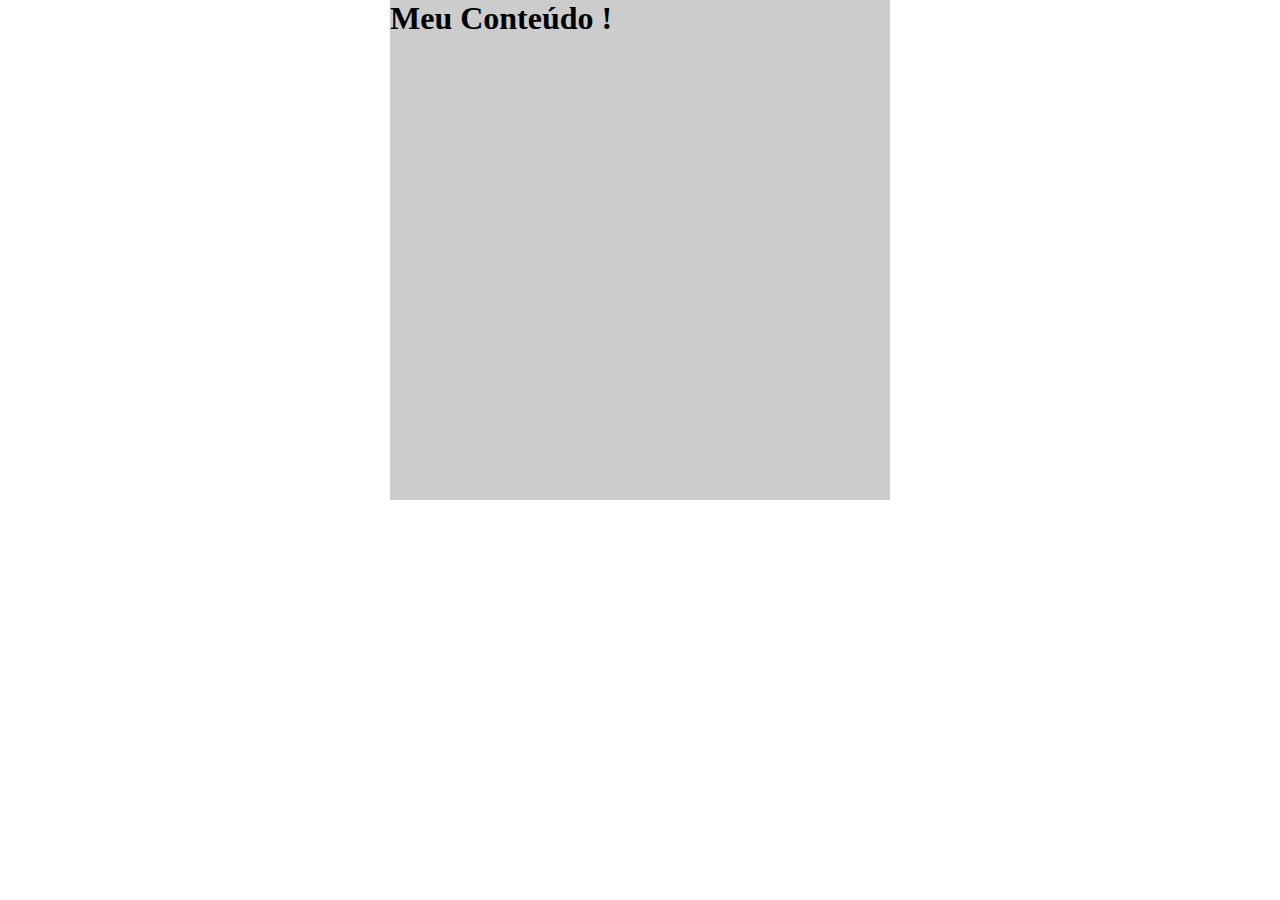
==== index.html @ a50deb90 "Mais exemplos de Eventos" ====
<!DOCTYPE html>
<html lang="pt-br">

<head>
    <title>Aulas Praticas com JQuery</title>

    <meta charset="UTF-8">
    <meta name="viewport" content="width=device-width, initial-scale=1.0,
    maximun-scale=1.0">
    <meta name="description" content="Conteúdo do meu site.">
    <meta name="keywords" content="palavras-chaves,separadas,por,virgula">
    <meta name="author" content="Carlos Devit">
    <!-- icone site <link rel="shortcut icon" type="image-x/png" href="icone.ico"> -->
    <link href="css/style.css" rel="stylesheet" />
    
    

</head>

<body>

    <!-- <div class="box">
        <a href="https://www.google.com/">Google</a>
    </div>
 -->

 <div class="box"><h1>Meu Conteúdo !</h1></div>

    <script src="js/jquery.js"></script>
    <script src="js/functions.js"></script>
</body>

</html>
---- css/style.css ----
/*Tags de formatação*/
* {
    margin: 0;
    padding: 0;
    box-sizing: border-box;
}

html,
body {
    height: 100%;
}

div.clear {
    clear: both;
}

/*******/

/* 
.box{
    height: 3000px;
} */

.box{
    width:500px;
    height: 500px;
    margin: 0 auto;
    background-color: #ccc;
}
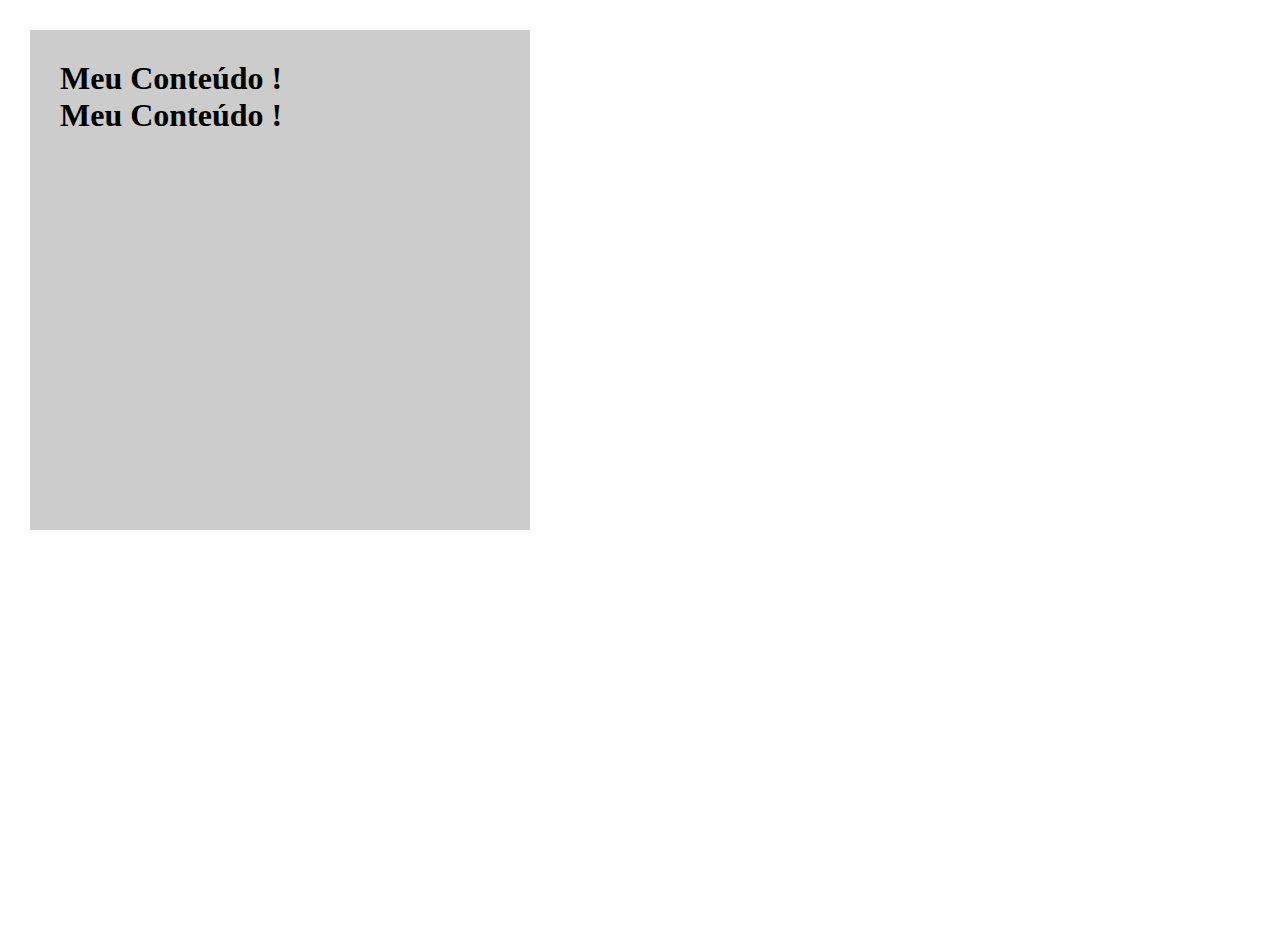
==== commit 7918c687: "Msnipulando dimensões dinâmicamente" ====
--- a/index.html
+++ b/index.html
@@ -24,7 +24,10 @@
     </div>
  -->
 
- <div class="box"><h1>Meu Conteúdo !</h1></div>
+ <div class="box">
+    <h1>Meu Conteúdo !</h1>
+    <h1>Meu Conteúdo !</h1>
+</div>
 
     <script src="js/jquery.js"></script>
     <script src="js/functions.js"></script>
--- a/css/style.css
+++ b/css/style.css
@@ -24,6 +24,7 @@
 .box{
     width:500px;
     height: 500px;
-    margin: 0 auto;
-    background-color: #ccc;
+    margin: 30px;
+    background: #ccc;
+    padding: 30px;
 }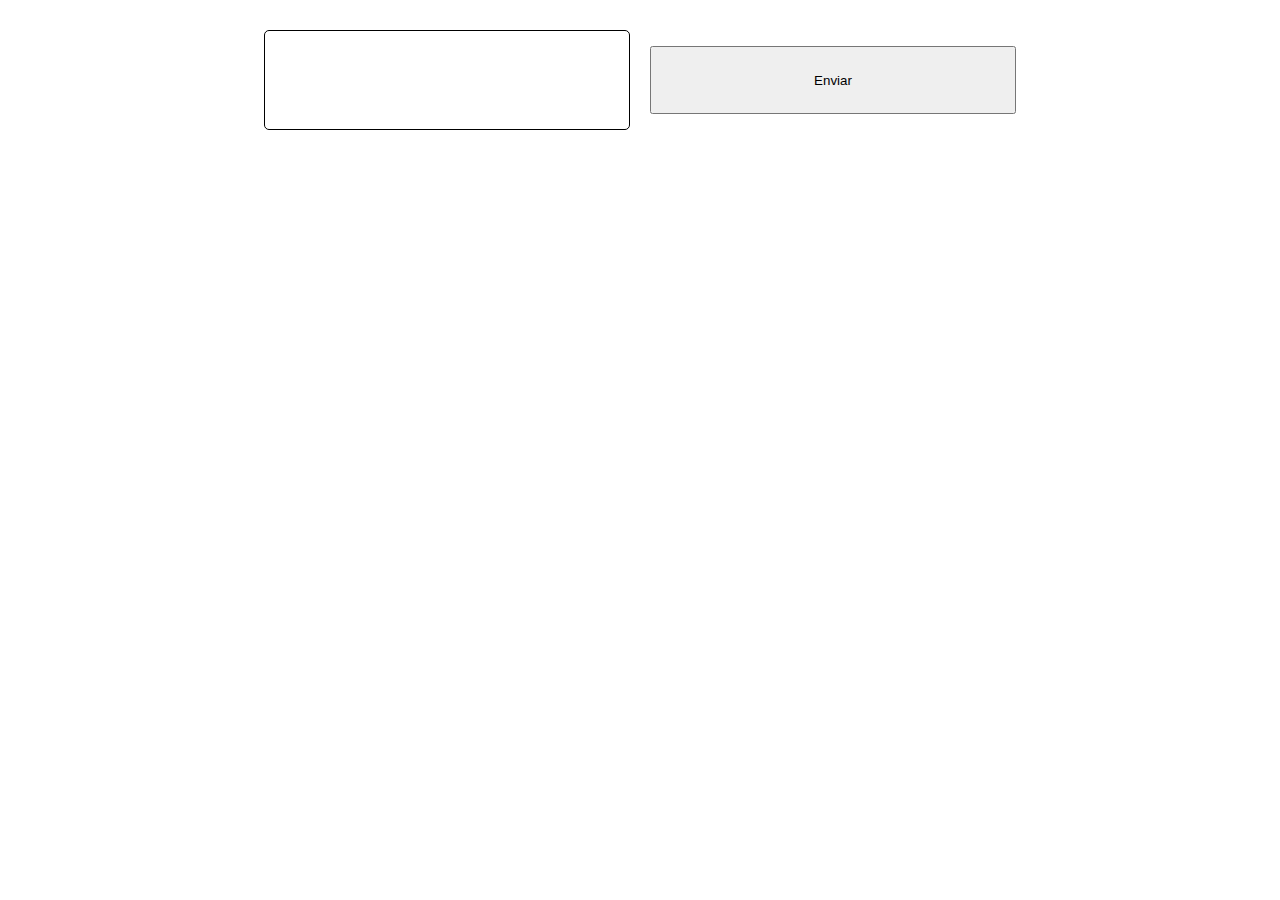
==== commit ab5c1ca9: "Manipulando textos dinâmicamente" ====
--- a/index.html
+++ b/index.html
@@ -24,9 +24,11 @@
     </div>
  -->
 
- <div class="box">
-    <h1>Meu Conteúdo !</h1>
-    <h1>Meu Conteúdo !</h1>
+<!--  <div class="box"></div>
+ <div id="b2" class="box2"></div> -->
+<div class="sp">
+ <input id="ipt"  class="txt" type="text">
+ <input id="ipb" type="button" value="Enviar">
 </div>
 
     <script src="js/jquery.js"></script>
--- a/css/style.css
+++ b/css/style.css
@@ -21,10 +21,33 @@
     height: 3000px;
 } */
 
-.box{
-    width:500px;
-    height: 500px;
-    margin: 30px;
-    background: #ccc;
+.sp{
+    width: 100%;
     padding: 30px;
+    display: flex;
+    align-items: center;
+    justify-content: center;
+
+
+}
+
+
+.txt{
+    padding: 2%;
+    width: 30%;
+    height: 100px;
+    border: 1px solid #000;
+    border-radius: 5px;
+    font-size: 20px;
+    text-align: start;
+    font-family: 'Times New Roman', Times, serif;
+    font-weight: bold;
+    color: #000;
+    background-color: #fff;
+}
+
+#ipb{
+    margin-left: 20px;
+    padding: 2%;
+    width: 30%;
 }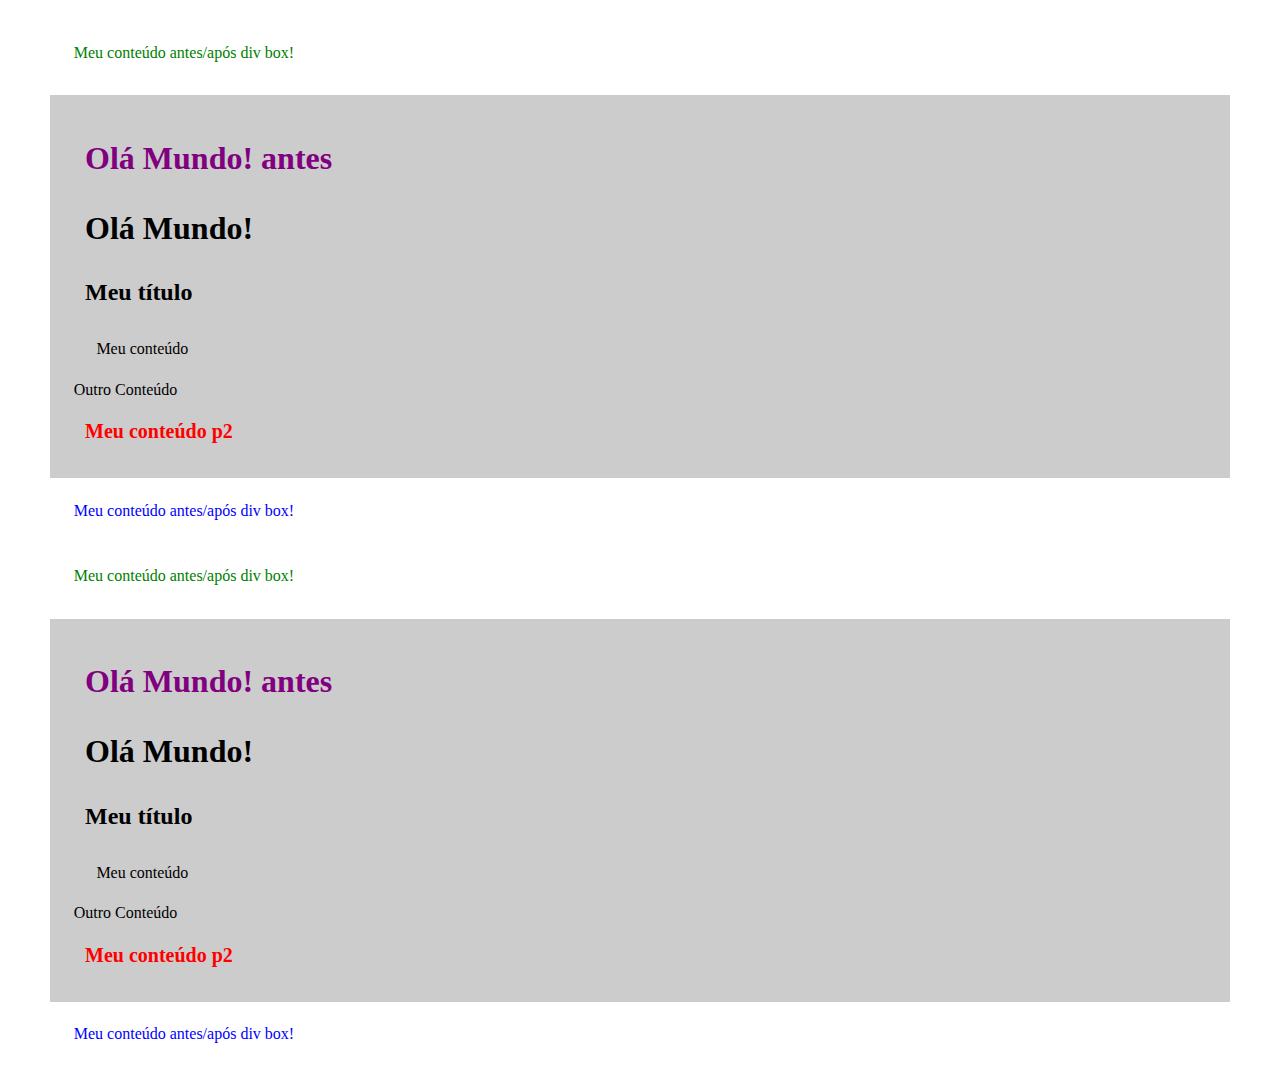
==== commit 8bdbada9: "Manipulando a posição no DOM" ====
--- a/index.html
+++ b/index.html
@@ -19,17 +19,17 @@
 
 <body>
 
-    <!-- <div class="box">
-        <a href="https://www.google.com/">Google</a>
-    </div>
- -->
+    <div id="bx" class="box">
+        <h2>Meu título</h2>
+        <p>Meu conteúdo</p>
+        <div>Outro Conteúdo</div>
+    </div><!-- box -->
 
-<!--  <div class="box"></div>
- <div id="b2" class="box2"></div> -->
-<div class="sp">
- <input id="ipt"  class="txt" type="text">
- <input id="ipb" type="button" value="Enviar">
-</div>
+    <div id="bx" class="box">
+        <h2>Meu título</h2>
+        <p>Meu conteúdo</p>
+        <div>Outro Conteúdo</div>
+    </div><!-- box -->
 
     <script src="js/jquery.js"></script>
     <script src="js/functions.js"></script>
--- a/css/style.css
+++ b/css/style.css
@@ -8,46 +8,30 @@
 html,
 body {
     height: 100%;
+    padding: 0 2%;
+    margin-top: 10px;
 }
 
 div.clear {
     clear: both;
 }
 
+
 /*******/
 
-/* 
 .box{
-    height: 3000px;
-} */
-
-.sp{
-    width: 100%;
-    padding: 30px;
-    display: flex;
-    align-items: center;
-    justify-content: center;
-
-
+    background: #ccc;
+    padding: 2%;
+    margin-top: 10px;
 }
 
 
-.txt{
+p{
     padding: 2%;
-    width: 30%;
-    height: 100px;
-    border: 1px solid #000;
-    border-radius: 5px;
-    font-size: 20px;
-    text-align: start;
-    font-family: 'Times New Roman', Times, serif;
-    font-weight: bold;
-    color: #000;
-    background-color: #fff;
 }
 
-#ipb{
-    margin-left: 20px;
-    padding: 2%;
-    width: 30%;
+
+h1,h2,h3,h4{
+    padding: 1%;
+    margin-top: 10px;
 }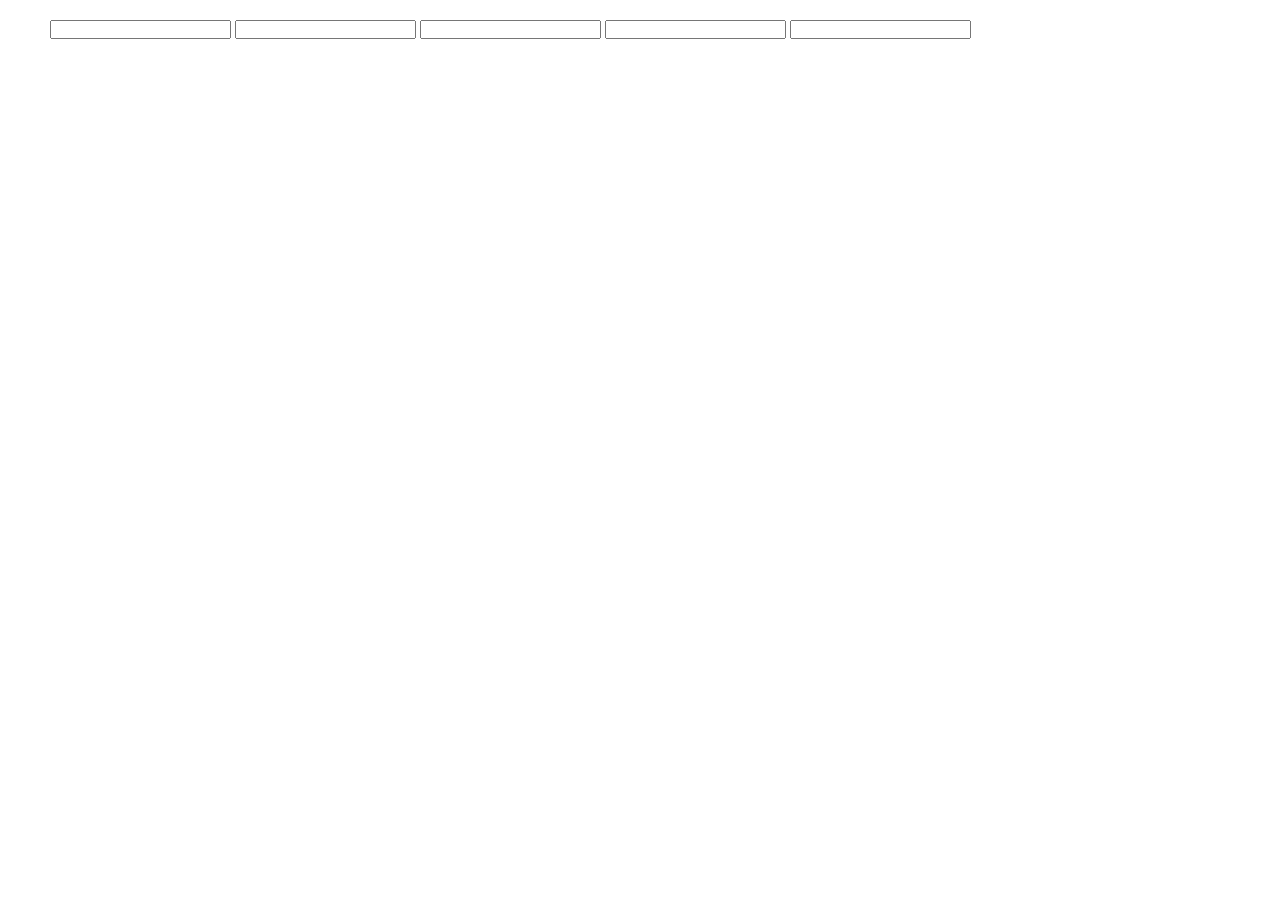
==== commit b537c565: "Eventos dinâmicos e mais conceitos" ====
--- a/index.html
+++ b/index.html
@@ -12,24 +12,24 @@
     <meta name="author" content="Carlos Devit">
     <!-- icone site <link rel="shortcut icon" type="image-x/png" href="icone.ico"> -->
     <link href="css/style.css" rel="stylesheet" />
-    
-    
+
+
 
 </head>
 
 <body>
 
-    <div id="bx" class="box">
-        <h2>Meu título</h2>
-        <p>Meu conteúdo</p>
-        <div>Outro Conteúdo</div>
-    </div><!-- box -->
+    <div class="container">
 
-    <div id="bx" class="box">
-        <h2>Meu título</h2>
-        <p>Meu conteúdo</p>
-        <div>Outro Conteúdo</div>
-    </div><!-- box -->
+    </div><!-- container -->
+
+    <form>
+        <input type="text" name="nome_pessoa">
+        <input type="text" name="nome_pessoa">
+        <input type="text" name="nome_pessoa">
+        <input type="text" name="nome_pessoa">
+        <input type="text" name="nome_pessoa">
+    </form>
 
     <script src="js/jquery.js"></script>
     <script src="js/functions.js"></script>
--- a/css/style.css
+++ b/css/style.css
@@ -24,14 +24,16 @@
     padding: 2%;
     margin-top: 10px;
 }
+ .teste{
+    width: 32px;
+    height: 32px;
+    background: green;
+    display: none;
+ }
 
-
-p{
-    padding: 2%;
-}
-
-
-h1,h2,h3,h4{
-    padding: 1%;
-    margin-top: 10px;
-}+ a{
+    text-decoration: none;
+    font-size: 30px;
+    text-align: center;
+    color: chocolate;
+ }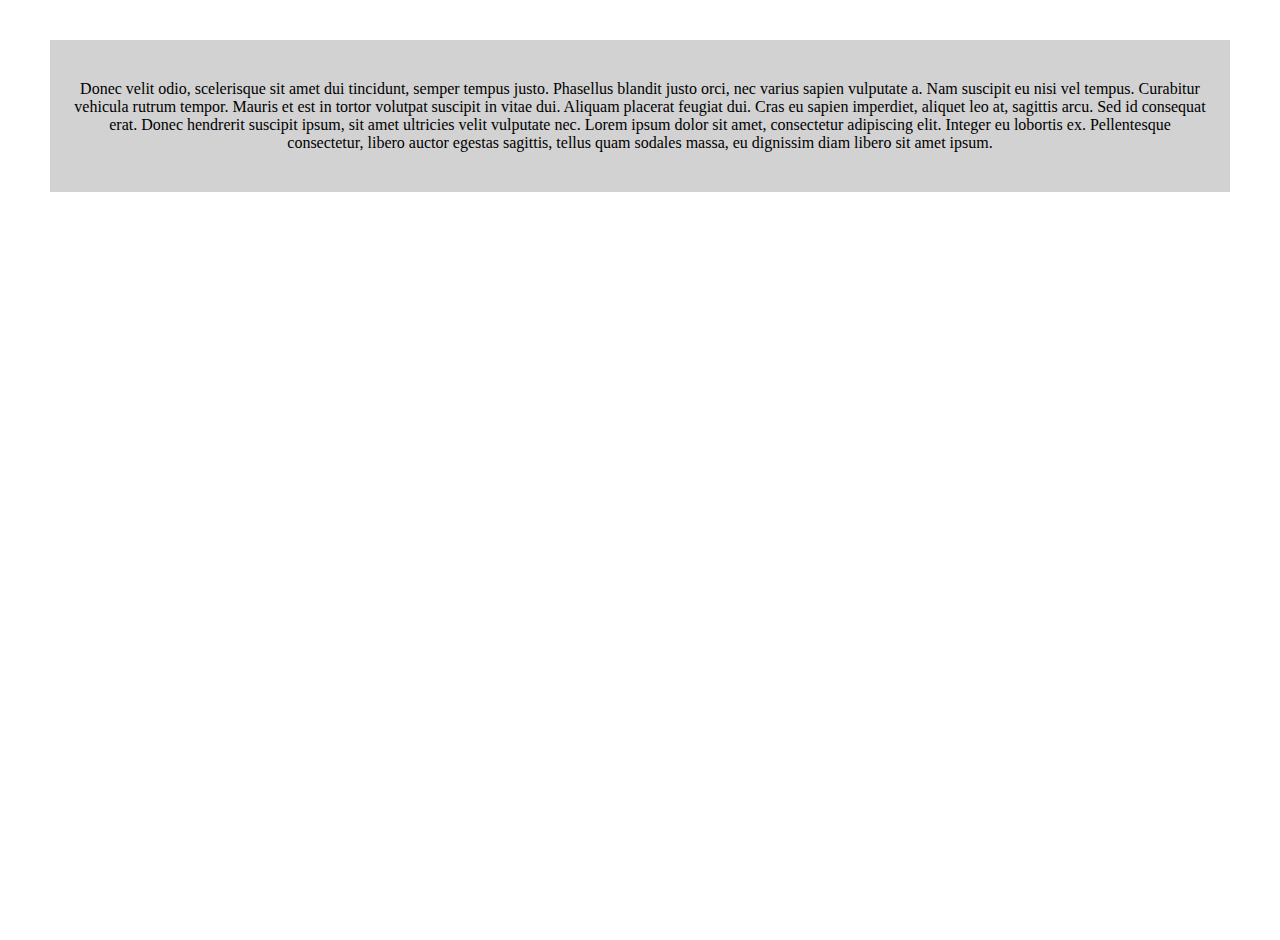
==== commit d800cc44: "Efeitos e Animações" ====
--- a/index.html
+++ b/index.html
@@ -18,18 +18,23 @@
 </head>
 
 <body>
+    <div class="box1 box">
+        Donec velit odio, scelerisque sit amet dui tincidunt, semper tempus justo. Phasellus blandit justo orci, nec
+        varius sapien vulputate a. Nam suscipit eu nisi vel tempus. Curabitur vehicula rutrum tempor. Mauris et est in
+        tortor volutpat suscipit in vitae dui. Aliquam placerat feugiat dui. Cras eu sapien imperdiet, aliquet leo at,
+        sagittis arcu. Sed id consequat erat. Donec hendrerit suscipit ipsum, sit amet ultricies velit vulputate nec.
+        Lorem ipsum dolor sit amet, consectetur adipiscing elit. Integer eu lobortis ex. Pellentesque consectetur,
+        libero auctor egestas sagittis, tellus quam sodales massa, eu dignissim diam libero sit amet ipsum.
+    </div><!-- box -->
 
-    <div class="container">
-
-    </div><!-- container -->
-
-    <form>
-        <input type="text" name="nome_pessoa">
-        <input type="text" name="nome_pessoa">
-        <input type="text" name="nome_pessoa">
-        <input type="text" name="nome_pessoa">
-        <input type="text" name="nome_pessoa">
-    </form>
+    <div class="box2 box">
+        Donec velit odio, scelerisque sit amet dui tincidunt, semper tempus justo. Phasellus blandit justo orci, nec
+        varius sapien vulputate a. Nam suscipit eu nisi vel tempus. Curabitur vehicula rutrum tempor. Mauris et est in
+        tortor volutpat suscipit in vitae dui. Aliquam placerat feugiat dui. Cras eu sapien imperdiet, aliquet leo at,
+        sagittis arcu. Sed id consequat erat. Donec hendrerit suscipit ipsum, sit amet ultricies velit vulputate nec.
+        Lorem ipsum dolor sit amet, consectetur adipiscing elit. Integer eu lobortis ex. Pellentesque consectetur,
+        libero auctor egestas sagittis, tellus quam sodales massa, eu dignissim diam libero sit amet ipsum.
+    </div><!-- box -->
 
     <script src="js/jquery.js"></script>
     <script src="js/functions.js"></script>
--- a/css/style.css
+++ b/css/style.css
@@ -16,24 +16,20 @@
     clear: both;
 }
 
-
 /*******/
 
-.box{
-    background: #ccc;
-    padding: 2%;
-    margin-top: 10px;
+div.box{
+    width: 100%;
+    padding: 40px 2%;
+    background-color: rgb(210, 210, 210);
+    color: black;
+    text-align: center;
+    margin: 30px 0;
 }
- .teste{
-    width: 32px;
-    height: 32px;
-    background: green;
+
+div.box2{
     display: none;
- }
+    color: brown;
+    background-color: aquamarine;
 
- a{
-    text-decoration: none;
-    font-size: 30px;
-    text-align: center;
-    color: chocolate;
- }+}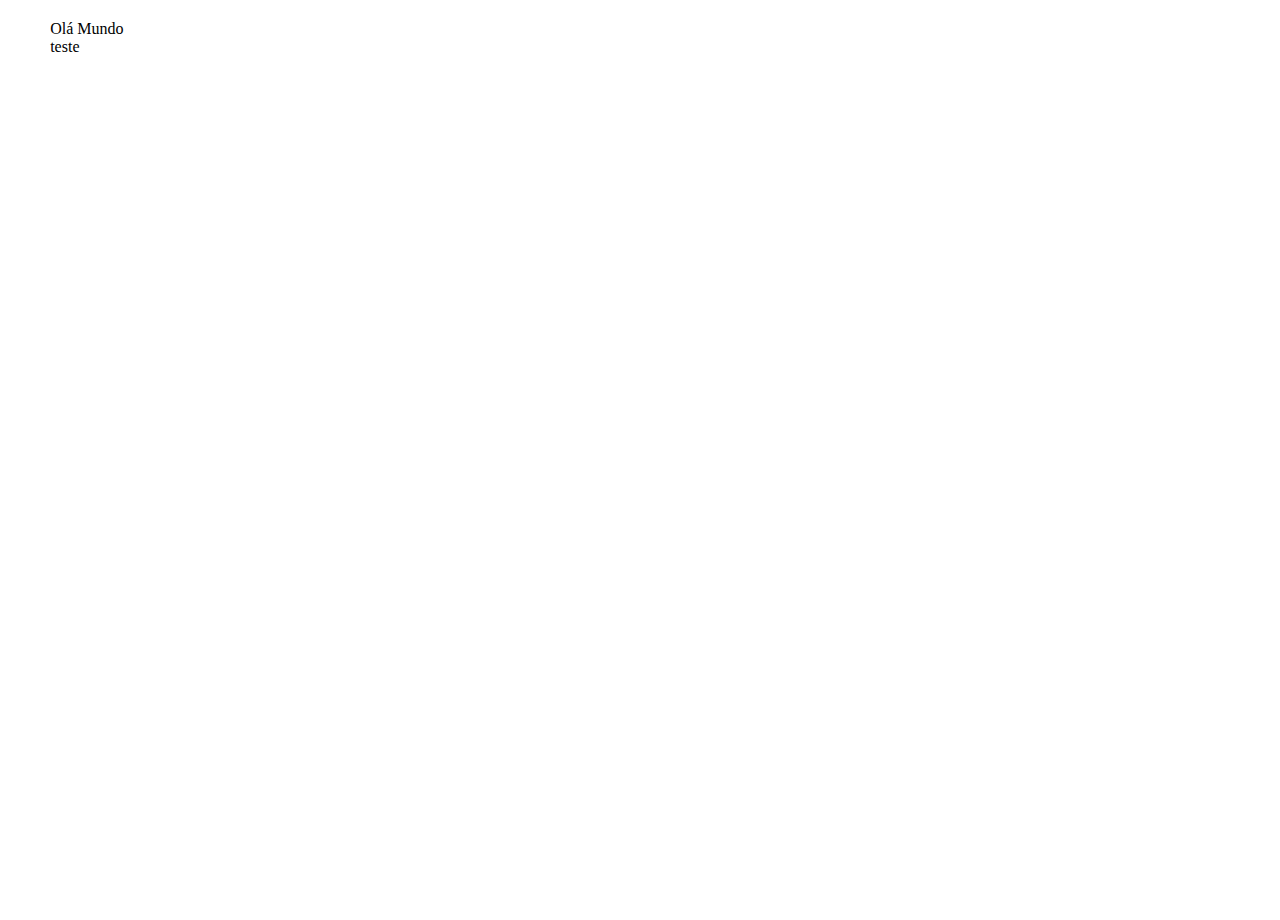
==== commit 473db69d: "Aula Ajax" ====
--- a/index.html
+++ b/index.html
@@ -12,29 +12,10 @@
     <meta name="author" content="Carlos Devit">
     <!-- icone site <link rel="shortcut icon" type="image-x/png" href="icone.ico"> -->
     <link href="css/style.css" rel="stylesheet" />
-
-
-
 </head>
 
 <body>
-    <div class="box1 box">
-        Donec velit odio, scelerisque sit amet dui tincidunt, semper tempus justo. Phasellus blandit justo orci, nec
-        varius sapien vulputate a. Nam suscipit eu nisi vel tempus. Curabitur vehicula rutrum tempor. Mauris et est in
-        tortor volutpat suscipit in vitae dui. Aliquam placerat feugiat dui. Cras eu sapien imperdiet, aliquet leo at,
-        sagittis arcu. Sed id consequat erat. Donec hendrerit suscipit ipsum, sit amet ultricies velit vulputate nec.
-        Lorem ipsum dolor sit amet, consectetur adipiscing elit. Integer eu lobortis ex. Pellentesque consectetur,
-        libero auctor egestas sagittis, tellus quam sodales massa, eu dignissim diam libero sit amet ipsum.
-    </div><!-- box -->
-
-    <div class="box2 box">
-        Donec velit odio, scelerisque sit amet dui tincidunt, semper tempus justo. Phasellus blandit justo orci, nec
-        varius sapien vulputate a. Nam suscipit eu nisi vel tempus. Curabitur vehicula rutrum tempor. Mauris et est in
-        tortor volutpat suscipit in vitae dui. Aliquam placerat feugiat dui. Cras eu sapien imperdiet, aliquet leo at,
-        sagittis arcu. Sed id consequat erat. Donec hendrerit suscipit ipsum, sit amet ultricies velit vulputate nec.
-        Lorem ipsum dolor sit amet, consectetur adipiscing elit. Integer eu lobortis ex. Pellentesque consectetur,
-        libero auctor egestas sagittis, tellus quam sodales massa, eu dignissim diam libero sit amet ipsum.
-    </div><!-- box -->
+    <div id="container"></div><!-- container -->
 
     <script src="js/jquery.js"></script>
     <script src="js/functions.js"></script>
--- a/css/style.css
+++ b/css/style.css
@@ -18,7 +18,7 @@
 
 /*******/
 
-div.box{
+.box{
     width: 100%;
     padding: 40px 2%;
     background-color: rgb(210, 210, 210);
@@ -27,9 +27,12 @@
     margin: 30px 0;
 }
 
-div.box2{
-    display: none;
+.box2{
     color: brown;
     background-color: aquamarine;
 
+}
+
+.minhaclasse{
+    color: red;
 }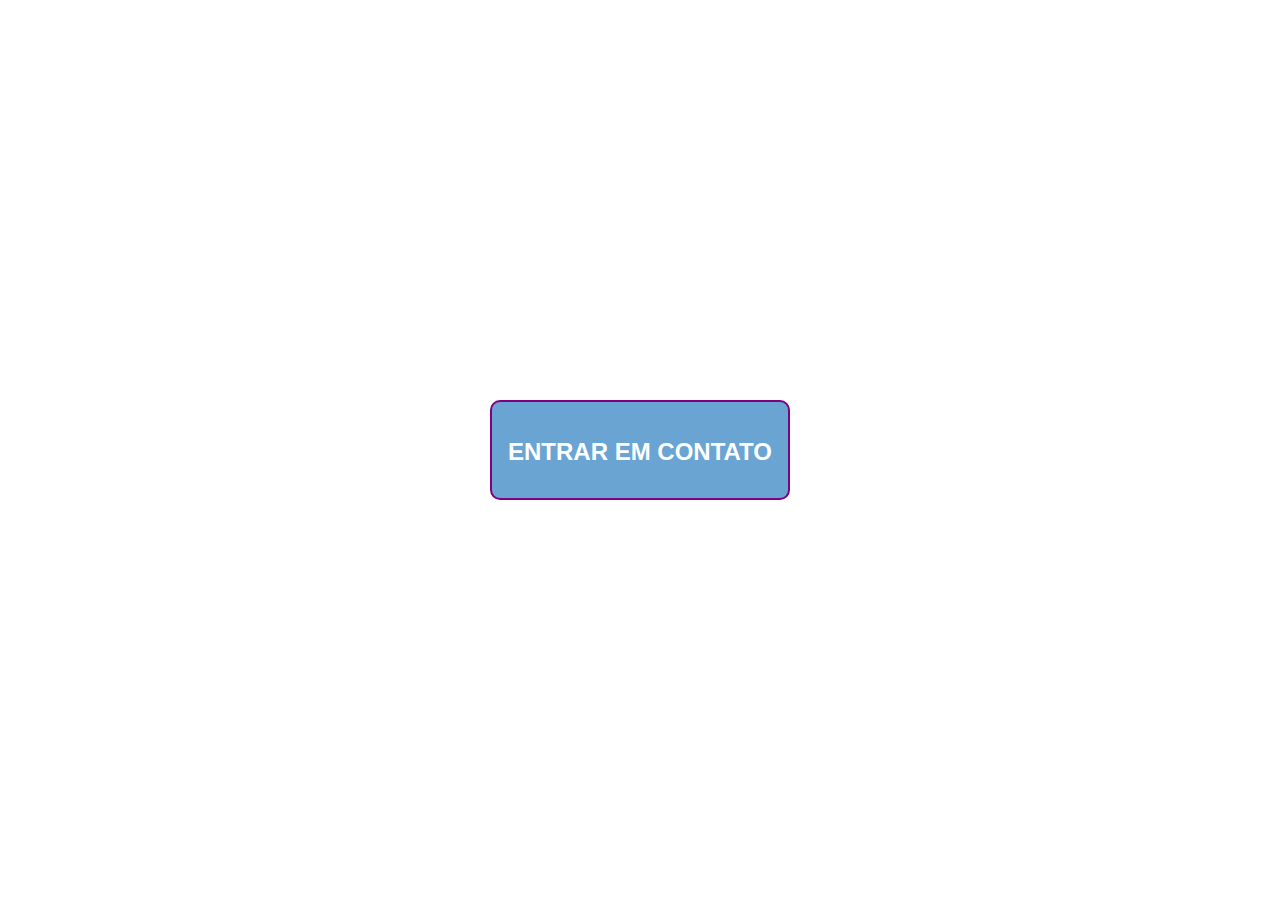
==== commit 3e5fb3c5: "Aula Janela Modal e Formulario" ====
--- a/index.html
+++ b/index.html
@@ -6,16 +6,29 @@
 
     <meta charset="UTF-8">
     <meta name="viewport" content="width=device-width, initial-scale=1.0,
-    maximun-scale=1.0">
+    maximum-scale=1.0">
     <meta name="description" content="Conteúdo do meu site.">
     <meta name="keywords" content="palavras-chaves,separadas,por,virgula">
     <meta name="author" content="Carlos Devit">
-    <!-- icone site <link rel="shortcut icon" type="image-x/png" href="icone.ico"> -->
+    <link rel="icon" href="icons/favicon-32x32.png" sizes="32x32" type="image/x-icon">
     <link href="css/style.css" rel="stylesheet" />
 </head>
 
 <body>
-    <div id="container"></div><!-- container -->
+
+    <div class="bg">
+       <div class="form">
+        <div class="closeBtn">X</div><!-- closeBtn -->
+        
+        <input type="text" name="nome" placeholder="*Nome Completo">
+        <input type="text" name="telefone" placeholder="*Telefone">
+        <input type="text" name="email" placeholder="*E-mail">
+        <input type="submit" name="acao" value="Cadastrar">
+       </div><!-- form -->
+    </div><!-- bg -->
+
+
+    <div class="btn">Entrar em contato</div><!-- BTN -->
 
     <script src="js/jquery.js"></script>
     <script src="js/functions.js"></script>
--- a/css/style.css
+++ b/css/style.css
@@ -17,22 +17,111 @@
 }
 
 /*******/
-
-.box{
-    width: 100%;
-    padding: 40px 2%;
-    background-color: rgb(210, 210, 210);
-    color: black;
+/*botao bnt*/
+div.btn{
+    width: 80%;
+    max-width: 300px;
+    height: 100px;
+    color: white;
+    font-size: 24px;
+    text-transform: uppercase;
+    cursor: pointer;
+    font-weight: bold;
+    font-family: Arial, Helvetica, sans-serif;
+    line-height: 100px;
     text-align: center;
-    margin: 30px 0;
-}
-
-.box2{
-    color: brown;
-    background-color: aquamarine;
+    background: #69a4d3;
+    border-radius: 10px;
+    border: 2px solid purple;
+    position: absolute;
+    left: 50%;
+    top: 50%;
+    transform: translate(-50%, -50%);
 
 }
 
-.minhaclasse{
-    color: red;
+/*Botao Fechar/Close btn*/
+
+div.closeBtn{
+    width: 32px;
+    height: 32px;
+    background-color: rgb(234, 48, 48);
+    color: white;
+    position: absolute;
+    right: -16px;
+    top: -16px;
+    border: 3px solid purple;
+    border-radius: 16px;
+    text-align: center;
+    line-height: 32px;
+    cursor: pointer;
+    display: flex; /* Usa Flexbox para centralizar */
+    align-items: center; /* Alinha verticalmente */
+    justify-content: center; /* Alinha horizontalmente */
+    font-size: 19px; /* Tamanho da letra */
+    font-weight: bold; /* Deixa o X em negrito */
+    
+}
+
+/*background bg*/
+
+div.bg{
+    display: none;
+    position: absolute;
+    left: 0;
+    top: 0;
+    width: 100%;
+    height: 100%;
+    z-index: 1;
+    background-color: rgba(0, 0, 0, 0.6);
+}
+
+/*formulario form*/
+
+div.form{
+    position: absolute;
+    left: 50%;
+    top: 50%;
+    transform: translate(-50%, -50%);
+    background-color: white;
+    max-width: 400px;
+    padding: 40px 2%;
+    height: 60%;
+    min-height: 380px;
+    max-height: 700px;
+    width: 94%;
+    border: 4px solid purple;
+    border-radius: 10px;
+
+}
+
+/*texto input text*/
+
+div.form input[type=text]{
+    width: 100%;
+    height: 48px;
+    line-height: 48px;
+    padding-left: 8px;
+    border-radius: 10px;
+    border: 1px solid #ccc;
+    margin-bottom: 20px;
+
+}
+
+/*enviar input submit*/
+
+div.form input[type=submit]{
+    width: 100%;
+    height:48px;
+    color: white;
+    font-size: 17px;
+    text-transform: uppercase;
+    cursor: pointer;
+    font-weight: bold;
+    font-family: Arial, Helvetica, sans-serif;
+    line-height: 48px;
+    text-align: center;
+    background: #69a4d3;
+    border-radius: 10px;
+    border: 0;
 }